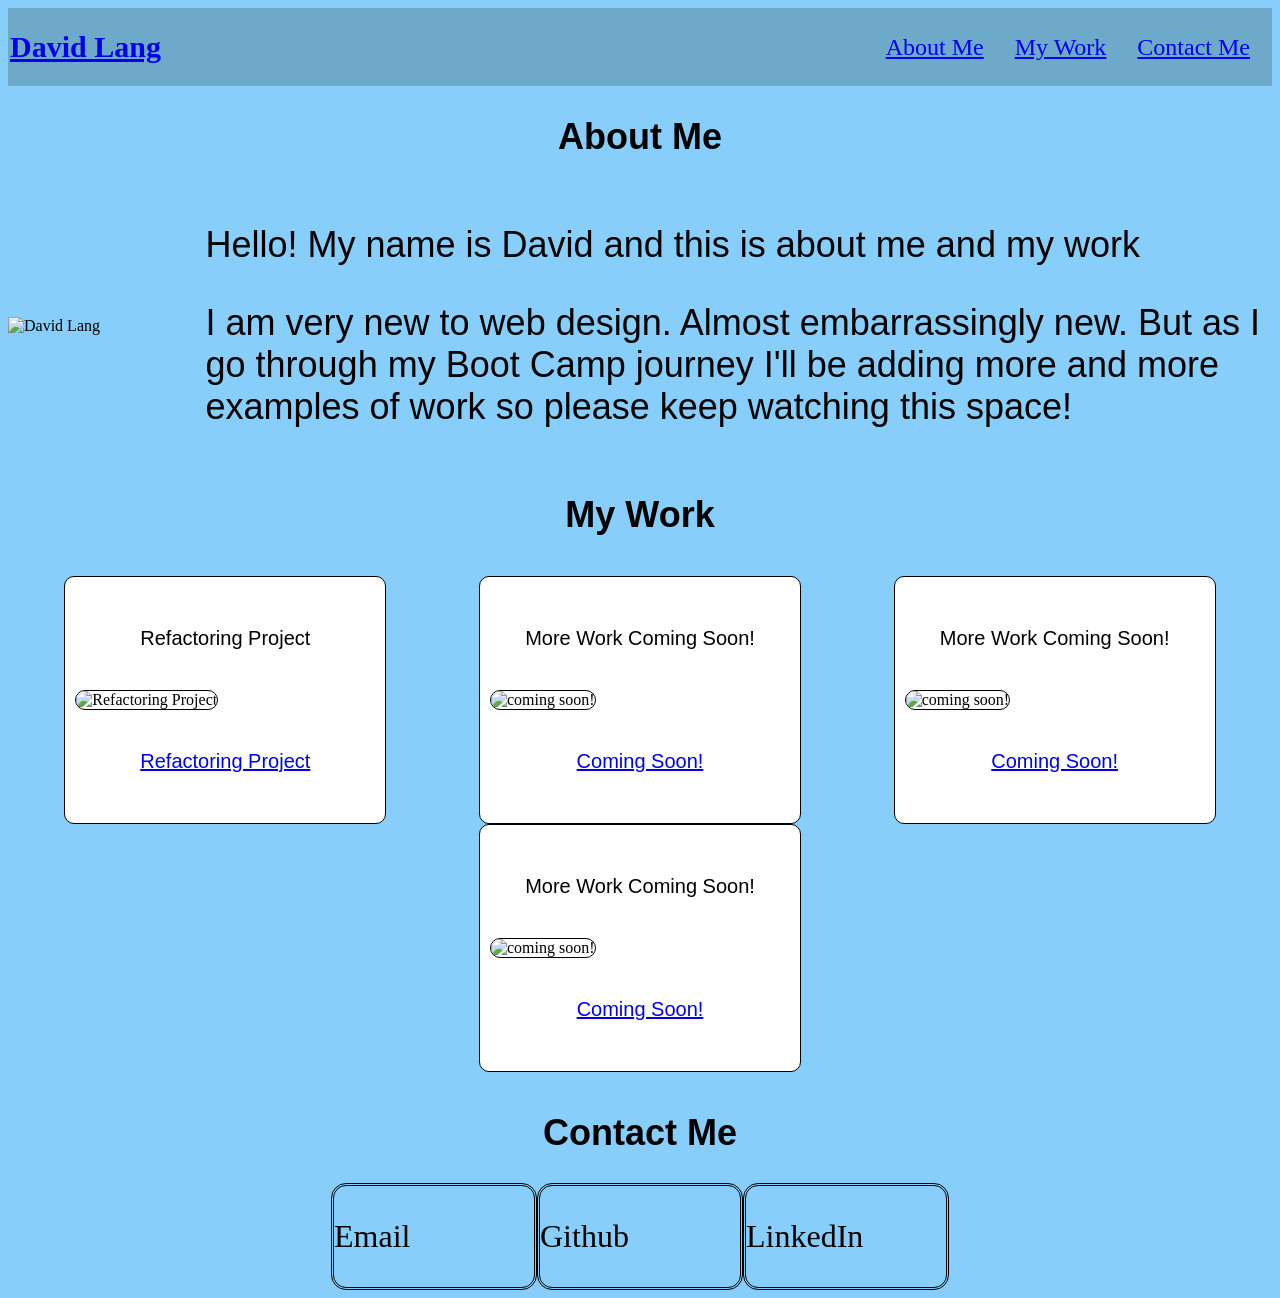
==== index.html @ 00d34ec0 "fi commit" ====
<!DOCTYPE html>
<html lang="en">
<head>
    <meta charset="UTF-8">
    <meta http-equiv="X-UA-Compatible" content="IE=edge">
    <meta name="viewport" content="width=device-width, initial-scale=1.0">
    <link rel="stylesheet" href="style.css">
    <title>David Lang - Developer in training</title>
</head>
<body>
    <header class="header">
        <h1>
            <a href="/">David Lang</a>
        </h1>
        <nav>
            <ul>
                <li>
                    <a href="#about-me">About Me</a>
                    </li>
                    <li>
                    <a href="#my-work">My Work</a>
                    </li>
                    <li>
                    <a href="#contact-me">Contact Me</a>
                    </li>
            </ul>
        </nav>
    </header>
    <main>
        <h2>About Me</h2>
        <section id="about-me" class="about-me">
                <section class="image">
                    <img src="C:\Users\david\Desktop\School\DavidLang-Portfolio\David.JPG" alt="David Lang">
                </section>
                <section class="text">
                    <p>Hello!  My name is David and this is about me and my work</p>

                    <p>I am very new to web design. Almost embarrassingly new. But as I go through my Boot Camp journey I'll be adding more and more examples of work so please keep watching this space!</p>
                </section>
        </section>
        <h2>My Work</h2>
        <section id="my-work" class="my-work">
            <section class="work-examples">
                <p>Refactoring Project</p>
                <img src="C:\Users\david\Desktop\School\DavidLang-Portfolio\Refactoring.png" alt="Refactoring Project" />
                <p><a href="https://davidlang72.github.io/Horiseon-polished/">Refactoring Project</a></p>
            </section>
            <section class="work-examples">
                <p>More Work Coming Soon!</p>
                <img src="C:\Users\david\Desktop\School\DavidLang-Portfolio\coming soon.png" alt="coming soon!" />
                <p><a href="https://davidlang72.github.io/Horiseon-polished/">Coming Soon!</a></p>
            </section>
            <section class="work-examples">
                <p>More Work Coming Soon!</p>
                <img src="C:\Users\david\Desktop\School\DavidLang-Portfolio\coming soon.png" alt="coming soon!" />
                <p><a href="https://davidlang72.github.io/Horiseon-polished/">Coming Soon!</a></p>
            </section>
            <section class="work-examples">
                <p>More Work Coming Soon!</p>
                <img src="C:\Users\david\Desktop\School\DavidLang-Portfolio\coming soon.png" alt="coming soon!" />
                <p><a href="https://davidlang72.github.io/Horiseon-polished/">Coming Soon!</a></p>
            </section>
        </section>
        <h2>Contact Me</h2>
        <section id="contact-me" class="contact-me">
            <section class="Contacts">
                <p>Email</p>
            </section>
            <section class="Contacts">
                <p>Github</p>
            </section>
            <section class="Contacts">
                <p>LinkedIn</p>
            </section>

        </section>
    </main>

</body>
</html>
---- style.css ----
body {
    background-color:lightskyblue
}

.header {
    padding: 2px;
    font-family:'Times New Roman', Times, serif;
    background-color: #6daac9;
    color: #ffffff;
}

.header h1 {
    display: inline-block;
    font-size: 30px;
}

.header nav {
    margin-right: 20px;
    float: right;
    font-family: 'Times New Roman', Times, serif;
    font-size: 24px;
}

.header nav ul {
    list-style-type: none;
}

.header nav ul li {
    display: inline-block;
    margin-left: 25px;
}

h2 {
    font-family:Arial, Helvetica, sans-serif;
    Font-size: 36px;
    text-align:center;  
}
    
.about-me {
    display: flex;
    align-items: center;
    justify-content: center;
}

.image {
    flex-basis: 40%;
    max-height: 400px;
  }
  
.text {
    font-family:'Gill Sans', 'Gill Sans MT', Calibri, 'Trebuchet MS', sans-serif;
    font-size: 36px;
    text-align: left;
    padding-left: 15px;
  }

.my-work {
    flex: 0;
    display: flex;
    flex-wrap: wrap;
    justify-content:space-around;
    padding: 10px;
  }

.work-examples {
    background-color:#ffffff;
    border-style: solid;
    border-width: 1px;
    border-radius: 10px;
    padding: 10px;
    flex: 0 0 300px;
    display:block;
    justify-content: center;
  }
  
.work-examples p {
    padding: 20px;
    font-size:20px;
    font-family:Verdana, Geneva, Tahoma, sans-serif;
    text-align: center;
  }
  
.work-examples img {
    max-width: 200px;
    border-style:solid;
    border-width: 1px;
    border-radius: 10px;
    margin:auto;
  }

  .contact-me {
    display:flex;
    flex-wrap: wrap;
    justify-content: center;
  }

.Contacts {
    width:200px;
    font-size:24pt;
    border-style:double;
    border-radius:15px;
    display:flex;
    text-align:center;
}
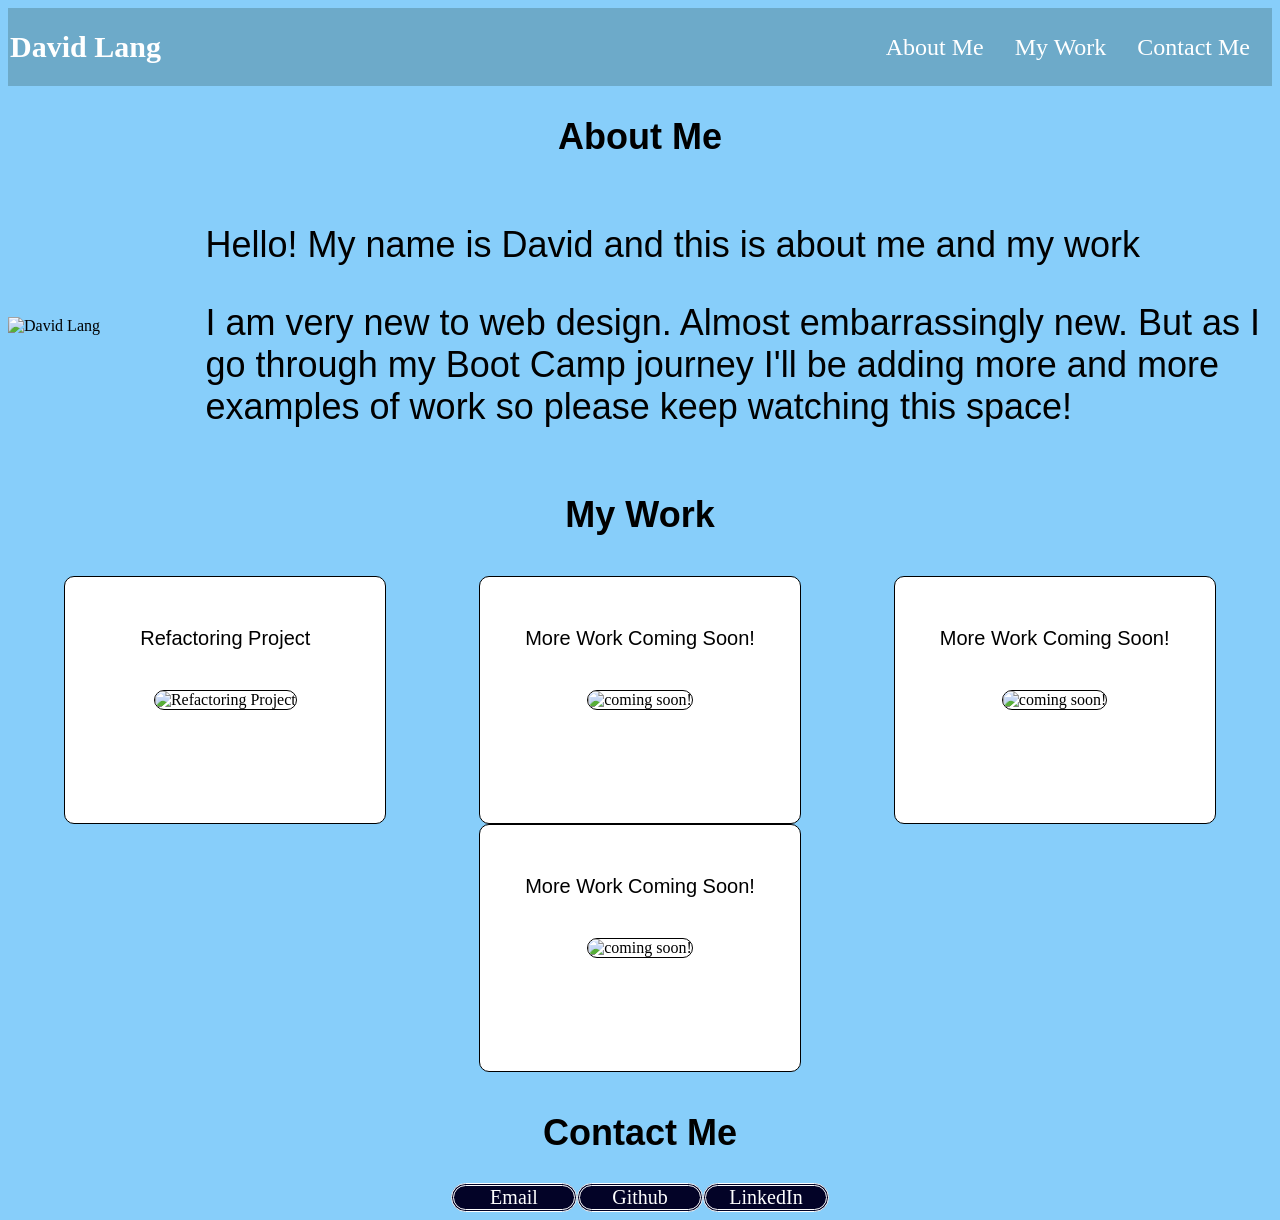
==== commit 76c77c88: "0620 treaks" ====
--- a/index.html
+++ b/index.html
@@ -9,20 +9,18 @@
 </head>
 <body>
     <header class="header">
-        <h1>
-            <a href="/">David Lang</a>
-        </h1>
+        <h1>David Lang</h1>
         <nav>
             <ul>
                 <li>
-                    <a href="#about-me">About Me</a>
-                    </li>
-                    <li>
-                    <a href="#my-work">My Work</a>
-                    </li>
-                    <li>
-                    <a href="#contact-me">Contact Me</a>
-                    </li>
+                <a href="#about-me">About Me</a>
+                </li>
+                <li>
+                <a href="#my-work">My Work</a>
+                </li>
+                <li>
+                <a href="#contact-me">Contact Me</a>
+                </li>
             </ul>
         </nav>
     </header>
@@ -30,7 +28,7 @@
         <h2>About Me</h2>
         <section id="about-me" class="about-me">
                 <section class="image">
-                    <img src="C:\Users\david\Desktop\School\DavidLang-Portfolio\David.JPG" alt="David Lang">
+                    <img src="C:\Users\david\Desktop\School\dl-portfolio\David.JPG" alt="David Lang">
                 </section>
                 <section class="text">
                     <p>Hello!  My name is David and this is about me and my work</p>
@@ -42,35 +40,35 @@
         <section id="my-work" class="my-work">
             <section class="work-examples">
                 <p>Refactoring Project</p>
-                <img src="C:\Users\david\Desktop\School\DavidLang-Portfolio\Refactoring.png" alt="Refactoring Project" />
+                <img src="C:\Users\david\Desktop\School\dl-portfolio\Refactoring.png" alt="Refactoring Project" />
                 <p><a href="https://davidlang72.github.io/Horiseon-polished/">Refactoring Project</a></p>
             </section>
             <section class="work-examples">
                 <p>More Work Coming Soon!</p>
-                <img src="C:\Users\david\Desktop\School\DavidLang-Portfolio\coming soon.png" alt="coming soon!" />
+                <img src="C:\Users\david\Desktop\School\dl-portfolio\coming soon.png" alt="coming soon!" />
                 <p><a href="https://davidlang72.github.io/Horiseon-polished/">Coming Soon!</a></p>
             </section>
             <section class="work-examples">
                 <p>More Work Coming Soon!</p>
-                <img src="C:\Users\david\Desktop\School\DavidLang-Portfolio\coming soon.png" alt="coming soon!" />
+                <img src="C:\Users\david\Desktop\School\dl-portfolio\coming soon.png" alt="coming soon!" />
                 <p><a href="https://davidlang72.github.io/Horiseon-polished/">Coming Soon!</a></p>
             </section>
             <section class="work-examples">
                 <p>More Work Coming Soon!</p>
-                <img src="C:\Users\david\Desktop\School\DavidLang-Portfolio\coming soon.png" alt="coming soon!" />
+                <img src="C:\Users\david\Desktop\School\dl-portfolio\coming soon.png" alt="coming soon!" />
                 <p><a href="https://davidlang72.github.io/Horiseon-polished/">Coming Soon!</a></p>
             </section>
         </section>
         <h2>Contact Me</h2>
         <section id="contact-me" class="contact-me">
-            <section class="Contacts">
-                <p>Email</p>
+            <section class="contact">
+                <a href="mailto:davidlang@hotmail.com">Email</a>
             </section>
-            <section class="Contacts">
-                <p>Github</p>
+            <section class="contact">
+                <a href="https://github.com/DavidLang72">Github</a>
             </section>
-            <section class="Contacts">
-                <p>LinkedIn</p>
+            <section class="contact">
+                <a href="https://www.linkedin.com/in/david-lang-1248a246/">LinkedIn</a>
             </section>
 
         </section>
--- a/style.css
+++ b/style.css
@@ -1,5 +1,10 @@
 body {
-    background-color:lightskyblue
+    background-color:lightskyblue;
+}
+
+a {
+  color: #ffffff;
+  text-decoration: none;
 }
 
 .header {
@@ -7,6 +12,7 @@
     font-family:'Times New Roman', Times, serif;
     background-color: #6daac9;
     color: #ffffff;
+    position:sticky;
 }
 
 .header h1 {
@@ -55,7 +61,6 @@
   }
 
 .my-work {
-    flex: 0;
     display: flex;
     flex-wrap: wrap;
     justify-content:space-around;
@@ -63,14 +68,14 @@
   }
 
 .work-examples {
+    flex: 0 0 300px;
     background-color:#ffffff;
     border-style: solid;
     border-width: 1px;
     border-radius: 10px;
     padding: 10px;
-    flex: 0 0 300px;
-    display:block;
-    justify-content: center;
+    margin:auto;
+    text-align:center;
   }
   
 .work-examples p {
@@ -78,6 +83,7 @@
     font-size:20px;
     font-family:Verdana, Geneva, Tahoma, sans-serif;
     text-align: center;
+
   }
   
 .work-examples img {
@@ -85,20 +91,21 @@
     border-style:solid;
     border-width: 1px;
     border-radius: 10px;
-    margin:auto;
-  }
+  
+}
 
-  .contact-me {
+.contact-me {
     display:flex;
     flex-wrap: wrap;
-    justify-content: center;
-  }
+    justify-content:center;
+}
 
-.Contacts {
-    width:200px;
-    font-size:24pt;
+.contact {
+    width:120px;
+    font-size:20px;
+    color:#ffffff;
+    background-color:rgb(3, 3, 39);
     border-style:double;
     border-radius:15px;
-    display:flex;
-    text-align:center;
-}+    text-align: center;
+}
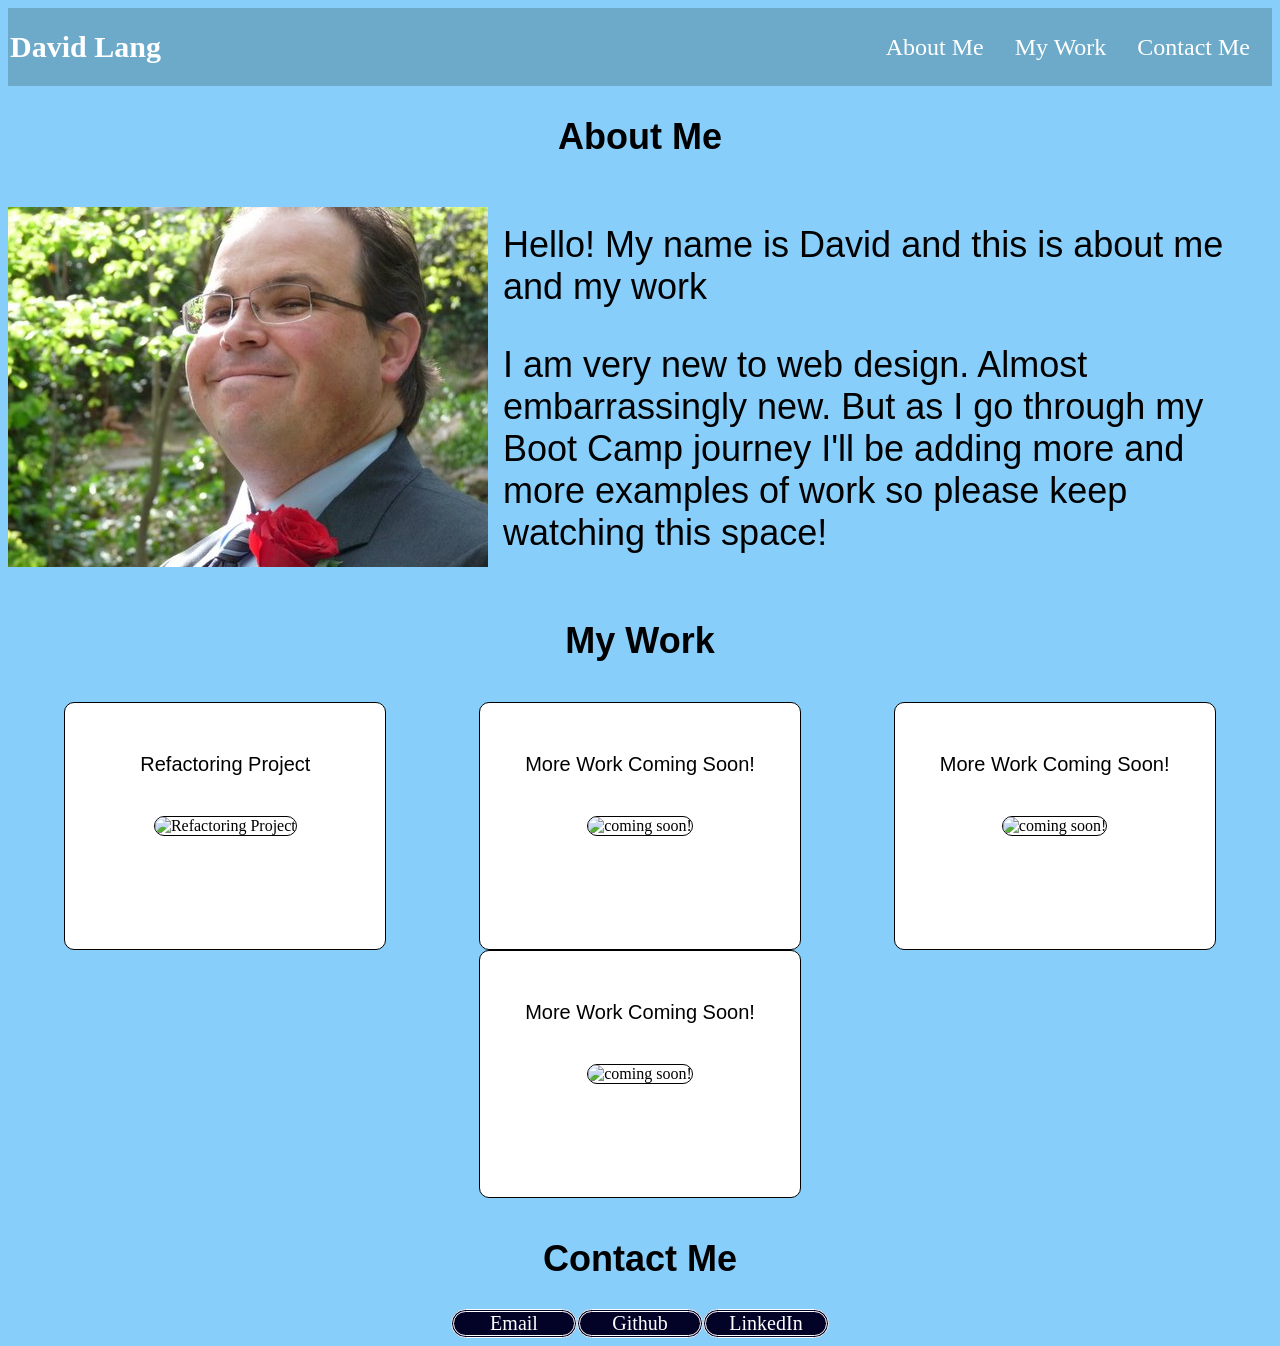
==== commit 24a00f27: "fixed link" ====
--- a/index.html
+++ b/index.html
@@ -28,7 +28,7 @@
         <h2>About Me</h2>
         <section id="about-me" class="about-me">
                 <section class="image">
-                    <img src="C:\Users\david\Desktop\School\dl-portfolio\David.JPG" alt="David Lang">
+                    <img src="David.JPG" alt="David Lang">
                 </section>
                 <section class="text">
                     <p>Hello!  My name is David and this is about me and my work</p>
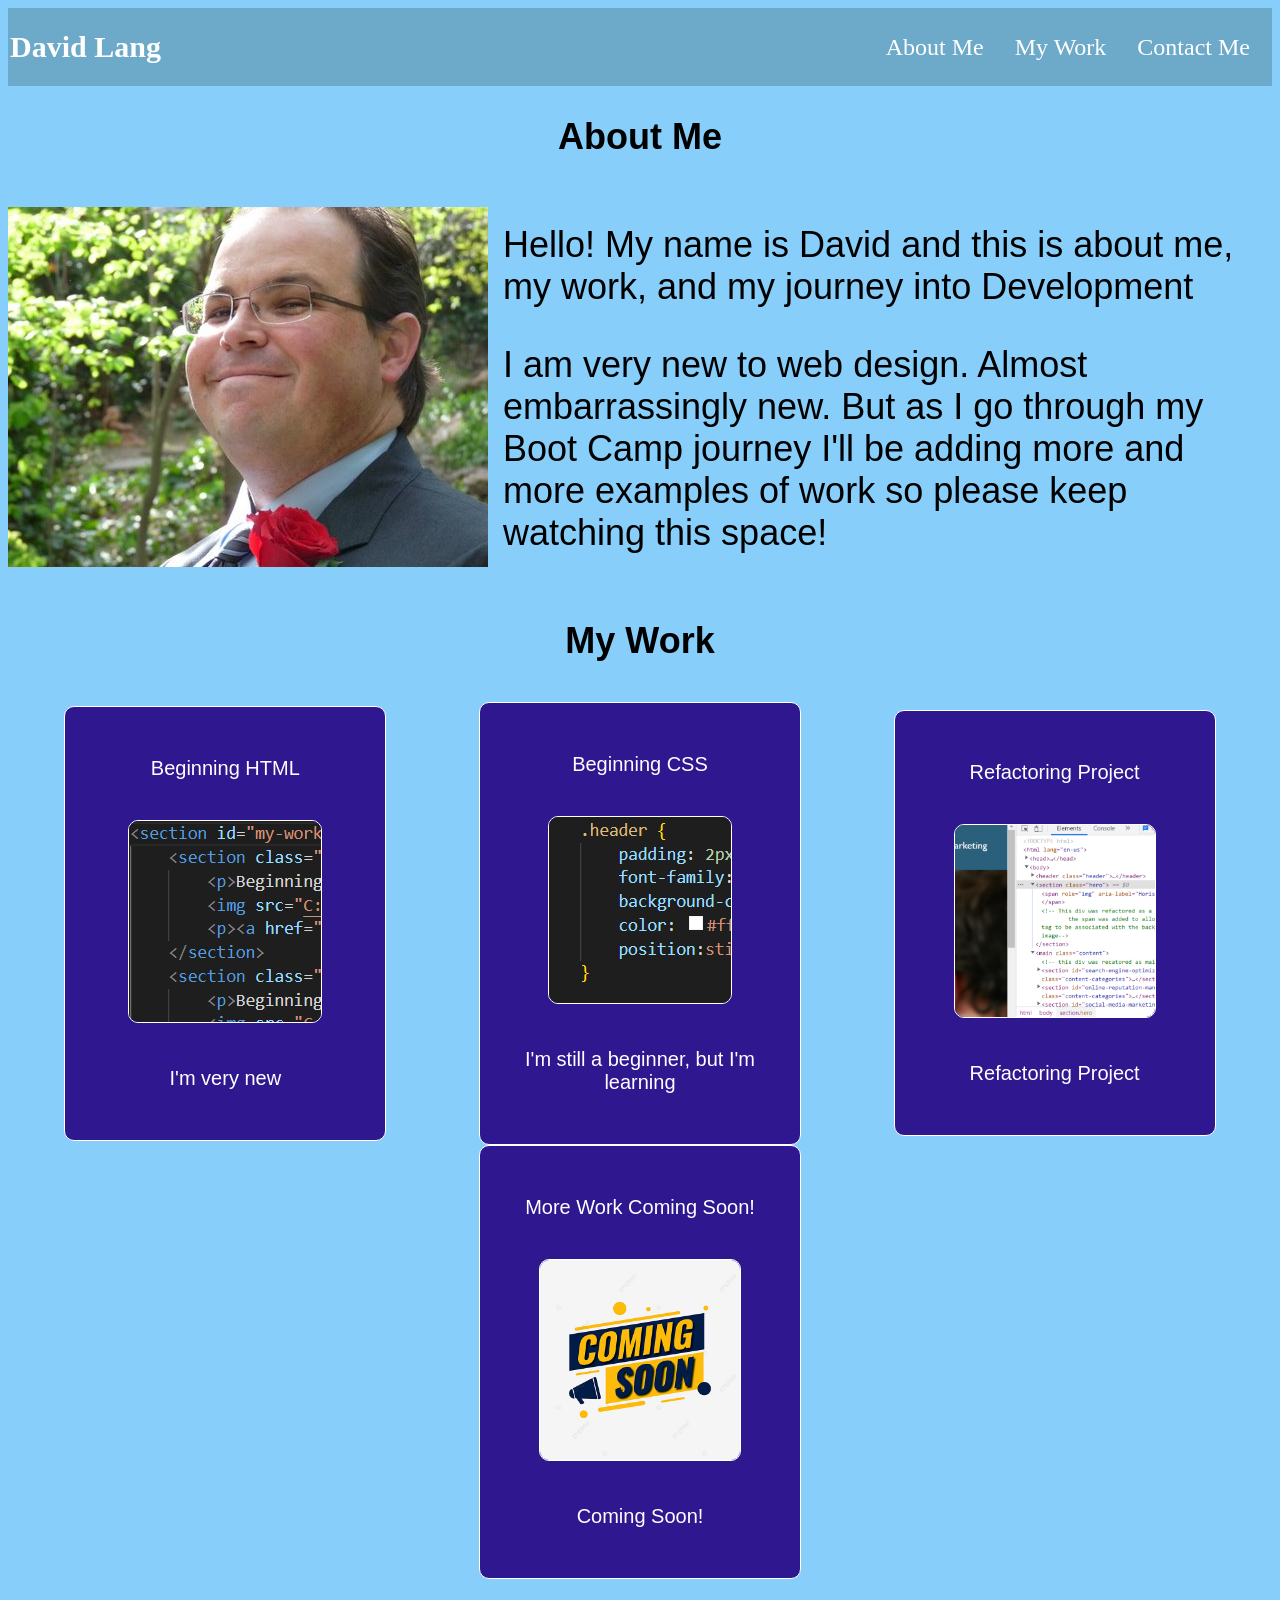
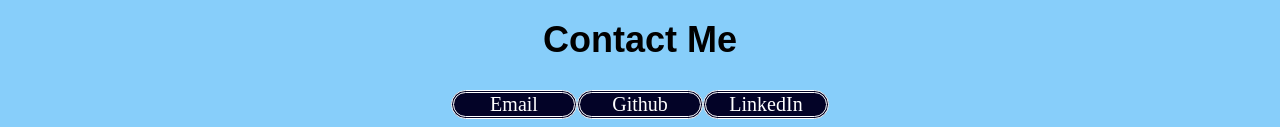
==== commit 1a9ac86c: "almost done" ====
--- a/index.html
+++ b/index.html
@@ -31,7 +31,7 @@
                     <img src="David.JPG" alt="David Lang">
                 </section>
                 <section class="text">
-                    <p>Hello!  My name is David and this is about me and my work</p>
+                    <p>Hello!  My name is David and this is about me, my work, and my journey into Development</p>
 
                     <p>I am very new to web design. Almost embarrassingly new. But as I go through my Boot Camp journey I'll be adding more and more examples of work so please keep watching this space!</p>
                 </section>
@@ -39,24 +39,24 @@
         <h2>My Work</h2>
         <section id="my-work" class="my-work">
             <section class="work-examples">
+                <p>Beginning HTML</p>
+                <img src="beginningHTML.png" alt="Beginner HTML" />
+                <p>I'm very new</p>
+            </section>
+            <section class="work-examples">
+                <p>Beginning CSS</p>
+                <img src="beginningCSS.png" alt="Beginner CSS" />
+                <p>I'm still a beginner, but I'm learning</p>
+            </section>
+            <section class="work-examples">
                 <p>Refactoring Project</p>
-                <img src="C:\Users\david\Desktop\School\dl-portfolio\Refactoring.png" alt="Refactoring Project" />
+                <img src="Refactoring.png" alt="Refactoring Project" />
                 <p><a href="https://davidlang72.github.io/Horiseon-polished/">Refactoring Project</a></p>
             </section>
             <section class="work-examples">
                 <p>More Work Coming Soon!</p>
-                <img src="C:\Users\david\Desktop\School\dl-portfolio\coming soon.png" alt="coming soon!" />
-                <p><a href="https://davidlang72.github.io/Horiseon-polished/">Coming Soon!</a></p>
-            </section>
-            <section class="work-examples">
-                <p>More Work Coming Soon!</p>
-                <img src="C:\Users\david\Desktop\School\dl-portfolio\coming soon.png" alt="coming soon!" />
-                <p><a href="https://davidlang72.github.io/Horiseon-polished/">Coming Soon!</a></p>
-            </section>
-            <section class="work-examples">
-                <p>More Work Coming Soon!</p>
-                <img src="C:\Users\david\Desktop\School\dl-portfolio\coming soon.png" alt="coming soon!" />
-                <p><a href="https://davidlang72.github.io/Horiseon-polished/">Coming Soon!</a></p>
+                <img src="coming soon.png" alt="coming soon!" />
+                <p><a href="https://github.com/DavidLang72">Coming Soon!</a></p>
             </section>
         </section>
         <h2>Contact Me</h2>
--- a/style.css
+++ b/style.css
@@ -69,7 +69,9 @@
 
 .work-examples {
     flex: 0 0 300px;
-    background-color:#ffffff;
+    max-height:fit-content;
+    background-color:#2f188f;
+    color:#ffffff;
     border-style: solid;
     border-width: 1px;
     border-radius: 10px;
